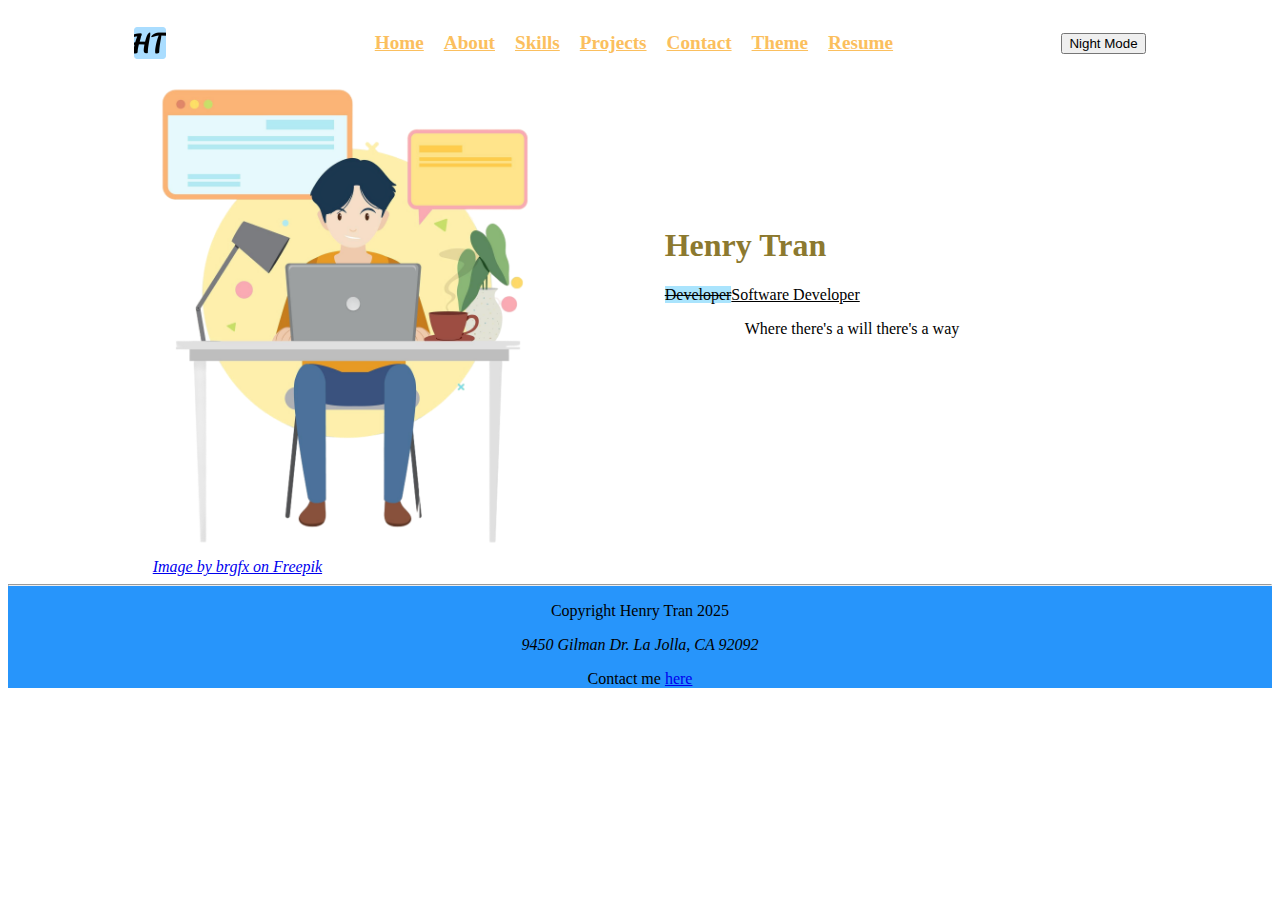
==== index.html @ 7c58aebd "EC completed with functional cards and localStorage" ====
<!DOCTYPE html>
<html lang="en">
    <head>
        <meta charset="UTF-8">
        <meta name="viewport" content="width=device-width, initial-scale=1.0" />
        <meta name="description" content="Welcome to Henry Tran's personal portfolio. Explore my skills, projects, and resume.">
        <meta name="keywords" content="Henry Tran, portfolio, software developer, projects, resume, coding">
        <meta name="author" content="Henry Tran">
        <title>Personal Portfolio</title>
        <link rel="icon" type="image/x-icon" href="static/favicon.ico">
        <style>
        </style>
        <link rel="stylesheet" href="style.css">
    </head>
    <body>
        <header class="header">
            <nav class="navbar">
                <img src="static/favicon-32x32.png" alt="Logo with Letters HT" style="align-items: center;">
                <ul>
                    <li><a href="index.html">Home </a></li>
                    <li><a href="About.html">About </a></li>
                    <li><a href="Skills.html">Skills </a></li>
                    <li><a href="Projects.html">Projects </a></li>
                    <li><a href="Contact.html">Contact </a></li>
                    <li><a href="Theme.html">Theme </a></li>
                    <li><a href="static/Resume-HT.pdf" target="_blank">Resume</a></li>
                </ul>
                <button onclick="toggleTheme()" id="togglebutton" hidden>Night Mode</button>
                <input type="checkbox" id="themeToggle" onclick="toggleTheme()" hidden>
            </nav>
        </header>
        <main class="landing">
            <br>
            <section class="aside_image">
                <img src="static/working-characters-flat-design-web-banner.png" width="300" alt="2d character on computer" style="text-align: center;">
                <br>
                <a href="https://www.freepik.com/free-vector/working-characters-flat-design-web-banner_38013749.htm#fromView=search&page=1&position=35&uuid=9713bcbd-a656-44e9-adbf-086035a61d09" style="text-align: center;">
                    <cite>Image by brgfx on Freepik</cite>
                </a>
            </section>
            <section class="intro">
                <h1>Henry Tran</h1>
                <dl>
                    <dt><del>Developer</del><ins>Software Developer</ins></dt>
                    <dd><blockquote>Where there's a will there's a way</blockquote></dd>
                </dl>
            </section>
        </main>
        <footer class="footer">
            <hr>
            <p>Copyright <span id="user">Henry Tran</span> 2025</p>
            <address>
                9450 Gilman Dr. La Jolla, CA 92092
            </address>
            <p>Contact me <a href="Contact.html">here</a></p>
        </footer>
        <script src="portfolio.js">
            class HelloWorldElement extends HTMLElement {
                constructor() {
                super();
                console.log("Hello world!");
                }
            }
            customElements.define("hello-world", HelloWorldElement);
        </script>
        <noscript>Your browser does not support JavaScript!</noscript>
    </body>
</html>
---- style.css ----
:root {
    --nav-text: #000000;
    --nav-text-alt: #fff;
    --hover-text: rgb(170, 228, 253);
  }

body {
    font-family:Cambria, Cochin, Georgia, Times, 'Times New Roman', serif;
}

h1:has(+ dl) {
    font-weight: bold;
    color: rgb(140, 121, 47);
}

button:hover {
    cursor: pointer;
}

@scope (.footer) {
    background-color: rgb(39, 149, 251);
}

.footer {
  text-align: center;
}

figure {
    transform: rotate(10deg);
    img {
        text-align: center;
    }
}

#cols {
    background-color: color-mix(in oklab, #c3b770 100%, white);
}

.content {
    display: flex;
    flex-direction: column;
    margin: 5rem;
    justify-content: center;
}

.landing {
    display: flex;
    flex-direction: row;
    justify-content: center;
}

table {
    margin-top: 10%;
    margin-bottom: 10%;
    border: 10rem;
}

form {
    margin: 10dvw;
}

#comments {
    height:200px;
}

del {
    animation-name: highlight;
    animation-duration: 1s;
    animation-fill-mode: forwards;
    background-size: 200%;
    background-image: linear-gradient(to right, var(--hover-text) 50%, transparent 50%), 
                      linear-gradient(transparent 50%, black 50%);
}
/* Inspiration drawn by Tom on Stack Overflow: 
https://stackoverflow.com/questions/70364899/how-can-i-animate-my-text-to-highlight-from-left-to-right */

.landing .intro {
    justify-content: center;
    border: 10dvw;
    padding: 10dvw;
    height: max-content;
}

.landing img {
    width: 30dvw;
}

main #selfie {
    border-radius: 10%;
    size: 15%;
    align-self: center;
}

aside {
    float: right;
    text-align: center;
}

main #programming {
    flex-direction: column;
}

.header {
    font-size: 1.2rem;
    height: 70px;
  }
  
.navbar {
    display: flex;
    align-items: center;
    justify-content: center;
    height: 100%;
    width: 80%;
    margin: auto;
}
  
.navbar ul {
    display: flex;
}
  
.header .navbar {
    justify-content: space-between;
}
  
.navbar ul li {
    list-style-type: none;
}
  
.header .navbar ul li {
    padding: 10px;
}
  
.navbar a {
    font-weight: bold;
    transition: all 0.5s ease-out;
    color: rgb(251, 191, 94);
}
  
.navbar a:hover {
    color: var(--hover-text, rgb(122, 206, 255));
    background-color: color(display-p3 0.6 0.6 0 / .3);
}

@media screen and (max-width: 850px) {
    .header {
      height: 100%;
    }
  
    .header .navbar {
      flex-direction: column;
    }
    .header .navbar ul{
        flex-direction: column;
        text-align: center;
    }
    
    .landing {
        flex-direction: column;
        justify-content: center;
        text-align: center;
    }

    .content {
        flex-direction: column;
        justify-content: center;
        text-align: center;
    }
}

@keyframes highlight {
    from {
      background-position: 0;
    }

    to {
      background-position: -100%;
    }
}

input[id="fname"],
input[id="email"],
textarea[id=comments]{
    width: 100%;
    border: 1px solid #333;
    box-sizing: border-box;
}

input:invalid, textarea:invalid {
    box-shadow: 0 0 5px 1px red;
}

input:valid, textarea:valid {
    box-shadow: 0 0 5px 1px green;
}

#projects-container {
    display: flex;
    justify-content: center;
}
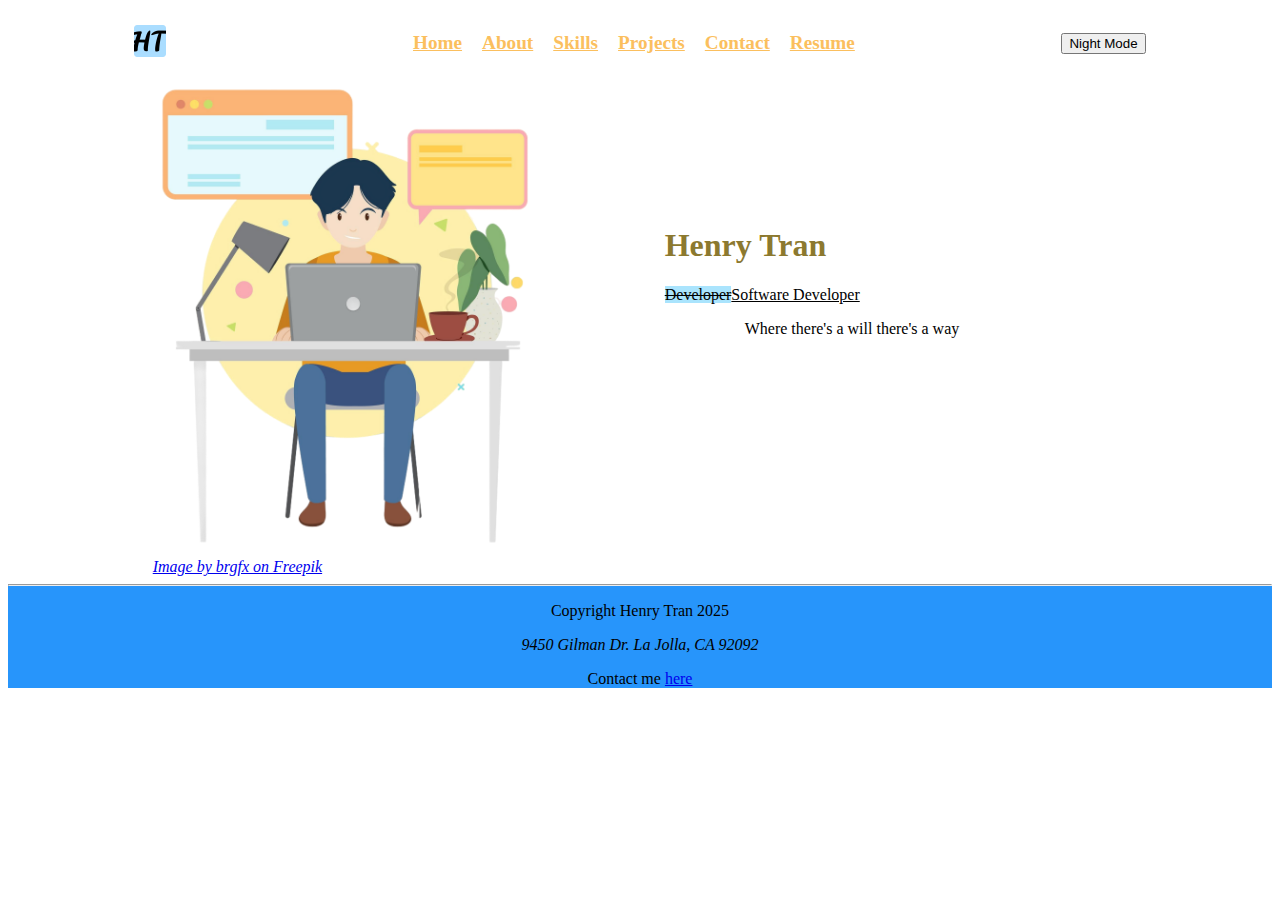
==== commit 0a5e531b: "Removed theme page as it felt unneeded, Made the button to toggle Night/Light Mode change according " ====
--- a/index.html
+++ b/index.html
@@ -15,14 +15,15 @@
     <body>
         <header class="header">
             <nav class="navbar">
-                <img src="static/favicon-32x32.png" alt="Logo with Letters HT" style="align-items: center;">
+                <a href="index.html">
+                    <img src="static/favicon-32x32.png" alt="Logo with Letters HT" style="align-items: center;">
+                </a>
                 <ul>
                     <li><a href="index.html">Home </a></li>
                     <li><a href="About.html">About </a></li>
                     <li><a href="Skills.html">Skills </a></li>
                     <li><a href="Projects.html">Projects </a></li>
                     <li><a href="Contact.html">Contact </a></li>
-                    <li><a href="Theme.html">Theme </a></li>
                     <li><a href="static/Resume-HT.pdf" target="_blank">Resume</a></li>
                 </ul>
                 <button onclick="toggleTheme()" id="togglebutton" hidden>Night Mode</button>
--- a/style.css
+++ b/style.css
@@ -195,5 +195,5 @@
 
 #projects-container {
     display: flex;
-    justify-content: center;
+    justify-content: space-around
 }